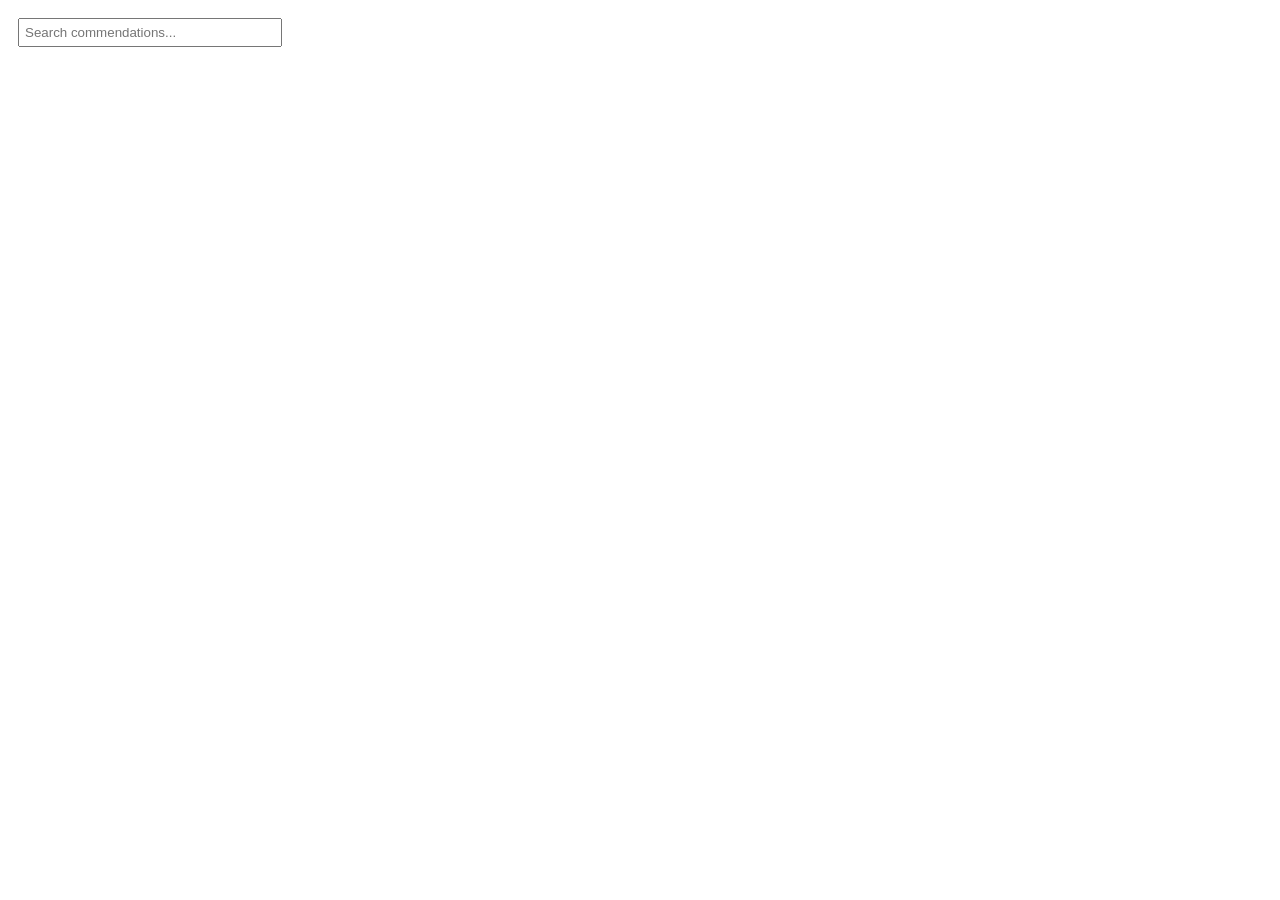
==== popup/popup.html @ 1448e6be "Get reputation index and popup logic" ====
<!DOCTYPE html>
<html>
<head>
  <title>Commendation Search</title>
  <style>
    body { font-family: sans-serif; padding: 10px; width: 250px; }
    input { width: 100%; padding: 5px; margin-bottom: 5px; }
    ul { list-style: none; padding: 0; max-height: 200px; overflow-y: auto; }
    li { padding: 5px; cursor: pointer; }
    li:hover { background-color: #eee; }
  </style>
</head>
<body>
  <input type="text" id="search" placeholder="Search commendations...">
  <ul id="results"></ul>

  <script src="popup.js"></script>
</body>
</html>
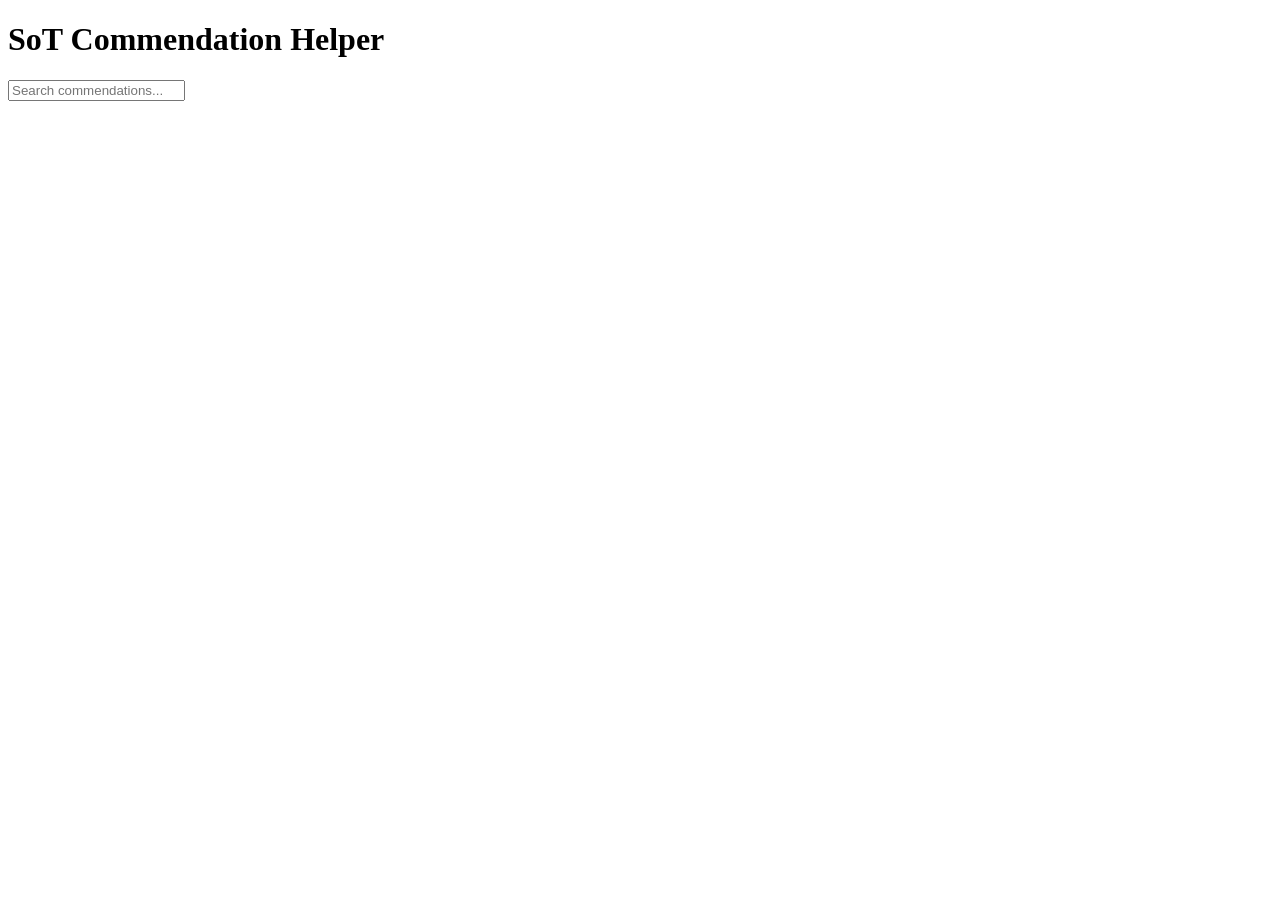
==== commit aa409f0d: "instructions to load commendations for searching" ====
--- a/popup/popup.html
+++ b/popup/popup.html
@@ -2,16 +2,20 @@
 <html>
 <head>
   <title>Commendation Search</title>
-  <style>
-    body { font-family: sans-serif; padding: 10px; width: 250px; }
-    input { width: 100%; padding: 5px; margin-bottom: 5px; }
-    ul { list-style: none; padding: 0; max-height: 200px; overflow-y: auto; }
-    li { padding: 5px; cursor: pointer; }
-    li:hover { background-color: #eee; }
-  </style>
 </head>
 <body>
+  <h1>SoT Commendation Helper</h1>
   <input type="text" id="search" placeholder="Search commendations...">
+  <div id="instruction" style="display:none; color: #b00; margin: 10px 0;">
+    No commendations found.<br>
+    Please visit the
+    <a href="https://www.seaofthieves.com/profile/reputation" target="_blank">Sea of Thieves Reputation Tab</a>
+    to load your commendations.
+    <div id="retry-container" style="margin-top: 10px;">
+      If you already did... 
+      <button id="retry-button">Retry</button>
+    </div>
+  </div>
   <ul id="results"></ul>
 
   <script src="popup.js"></script>
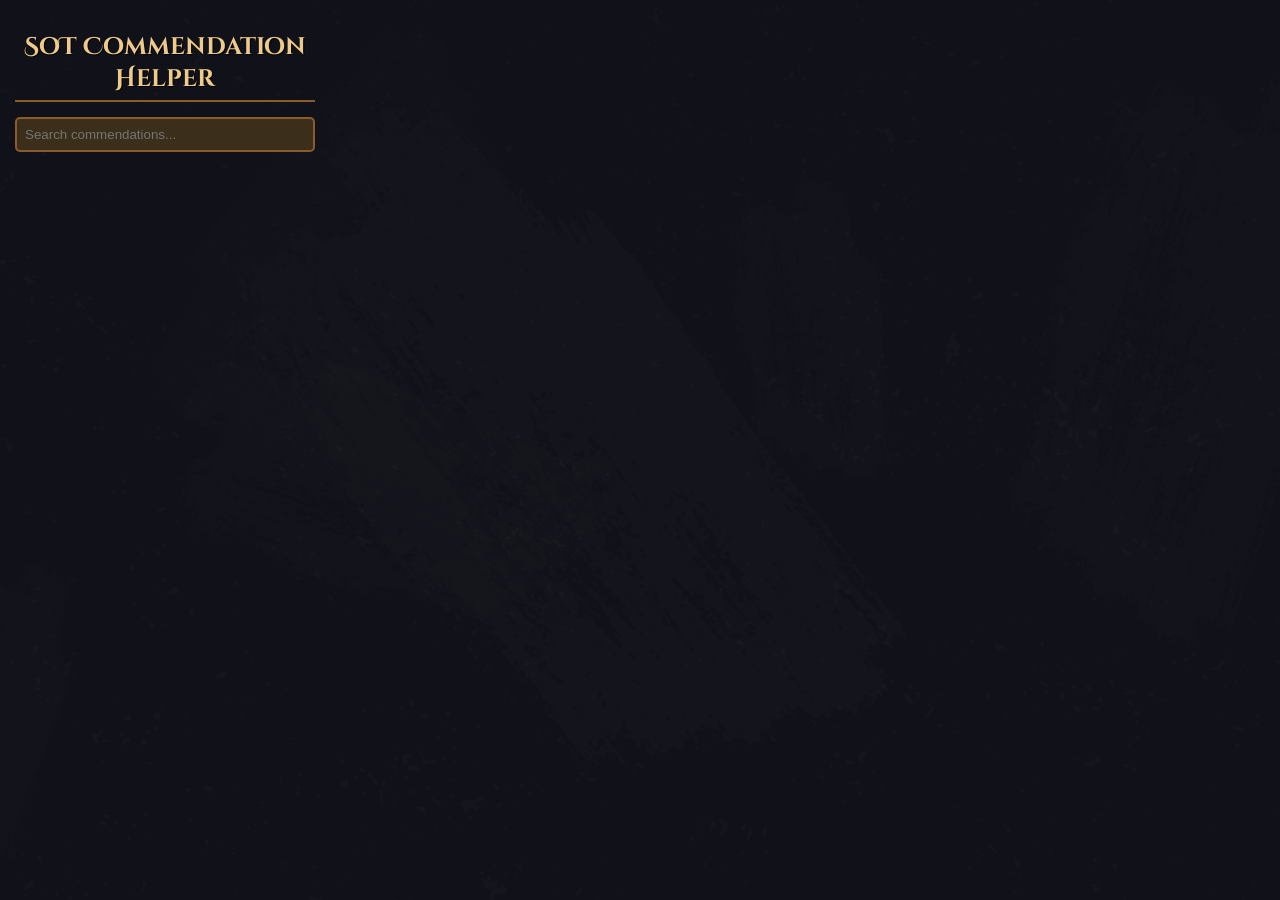
==== commit 6cc557ab: "popup styling" ====
--- a/popup/popup.html
+++ b/popup/popup.html
@@ -2,11 +2,13 @@
 <html>
 <head>
   <title>Commendation Search</title>
+  <link href="https://fonts.googleapis.com/css2?family=Cinzel+Decorative:wght@400;700&display=swap" rel="stylesheet">
+  <link rel="stylesheet" type="text/css" href="popup.css">
 </head>
 <body>
   <h1>SoT Commendation Helper</h1>
   <input type="text" id="search" placeholder="Search commendations...">
-  <div id="instruction" style="display:none; color: #b00; margin: 10px 0;">
+  <div id="instruction" style="display:none;">
     No commendations found.<br>
     Please visit the
     <a href="https://www.seaofthieves.com/profile/reputation" target="_blank">Sea of Thieves Reputation Tab</a>
@@ -18,6 +20,7 @@
   </div>
   <ul id="results"></ul>
 
+  <script src="../content/global_utils.js"></script>
   <script src="popup.js"></script>
 </body>
 </html>
--- a/popup/popup.css
+++ b/popup/popup.css
@@ -0,0 +1,95 @@
+body {
+  background: url('/popup/site-bg.png') no-repeat center center fixed;
+  background-size: cover;
+  color: #f0d79f;
+  font-family: 'Cinzel Decorative', cursive, serif;
+  text-shadow: 1px 1px #000;
+  padding: 15px;
+  margin: 0;
+  width: 300px;
+}
+
+h1 {
+  font-size: 24px;
+  margin-bottom: 15px;
+  text-align: center;
+  color: #eecb8b;
+  border-bottom: 2px solid #8c5b2c;
+  padding-bottom: 5px;
+}
+
+input[type="text"] {
+  width: calc(100% - 20px);
+  padding: 8px;
+  margin-bottom: 15px;
+  border: 2px solid #8c5b2c;
+  border-radius: 5px;
+  background-color: #3b2e1a;
+  color: #f0d79f;
+}
+
+#instruction {
+  background-color: rgba(40, 20, 10, 0.8);
+  color: #f0d79f;
+  padding: 10px;
+  border: 1px solid #8c5b2c;
+  border-radius: 5px;
+  margin: 10px 0;
+}
+
+#instruction a {
+  color: #ffd96f;
+  text-decoration: underline;
+}
+
+#retry-container {
+  margin-top: 10px;
+}
+
+#retry-button {
+  background-color: #8c5b2c;
+  color: #f0d79f;
+  border: none;
+  padding: 6px 12px;
+  border-radius: 5px;
+  cursor: pointer;
+  font-weight: bold;
+}
+
+#retry-button:hover {
+  background-color: #a96f3a;
+}
+
+ul#results {
+  list-style-type: none;
+  padding: 0;
+  margin-top: 10px;
+}
+
+ul#results li {
+  background-color: rgba(50, 30, 15, 0.8);
+  padding: 8px;
+  border: 1px solid #8c5b2c;
+  border-radius: 5px;
+  margin-bottom: 5px;
+}
+
+/* Optional: Add a subtle scroll bar for results if too many */
+ul#results {
+  max-height: 200px;
+  overflow-y: auto;
+}
+
+/* Scrollbar styling (WebKit browsers) */
+ul#results::-webkit-scrollbar {
+  width: 8px;
+}
+
+ul#results::-webkit-scrollbar-track {
+  background: #2b1a0f;
+}
+
+ul#results::-webkit-scrollbar-thumb {
+  background-color: #8c5b2c;
+  border-radius: 4px;
+}
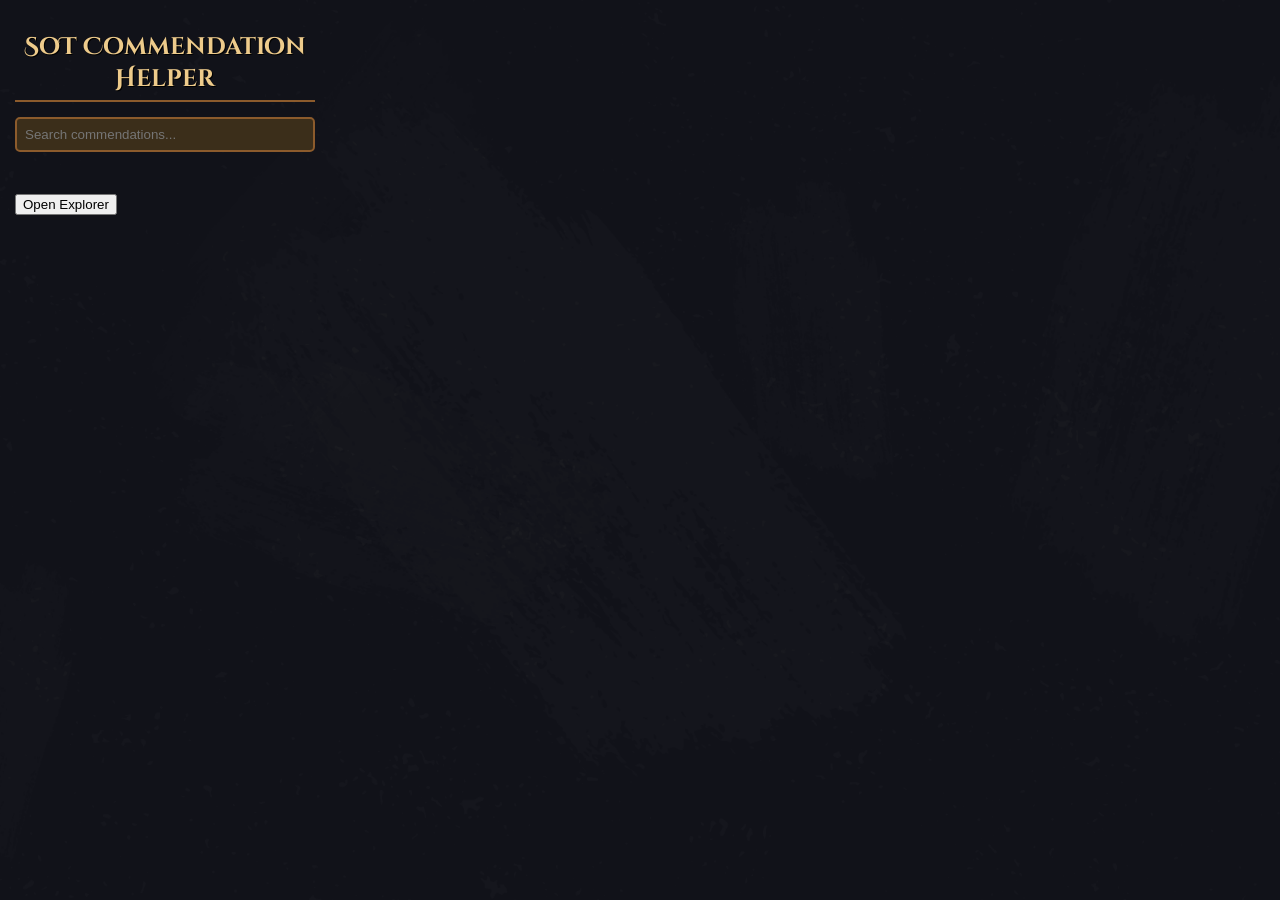
==== commit a1348ecd: "explorer build" ====
--- a/popup/popup.html
+++ b/popup/popup.html
@@ -8,6 +8,13 @@
 <body>
   <h1>SoT Commendation Helper</h1>
   <input type="text" id="search" placeholder="Search commendations...">
+
+  <div id="favorites-section" style="display:none;">
+    <div style="margin: 10px 0 4px 0; font-weight: bold;">Favorites</div>
+    <hr style="margin: 0 0 10px 0;">
+    <ul id="favorites-list"></ul>
+  </div>
+
   <div id="instruction" style="display:none;">
     No commendations found.<br>
     Please visit the
@@ -20,6 +27,8 @@
   </div>
   <ul id="results"></ul>
 
+  <button id="openExplorer">Open Explorer</button>
+
   <script src="../content/global_utils.js"></script>
   <script src="popup.js"></script>
 </body>
--- a/popup/popup.css
+++ b/popup/popup.css
@@ -60,36 +60,74 @@
   background-color: #a96f3a;
 }
 
-ul#results {
+ul#results,
+ul#favorites-list {
   list-style-type: none;
   padding: 0;
   margin-top: 10px;
 }
 
-ul#results li {
+ul#results li,
+ul#favorites-list li {
   background-color: rgba(50, 30, 15, 0.8);
   padding: 8px;
   border: 1px solid #8c5b2c;
   border-radius: 5px;
   margin-bottom: 5px;
+  cursor: pointer;
 }
 
-/* Optional: Add a subtle scroll bar for results if too many */
-ul#results {
+ul#results,
+ul#favorites-list {
   max-height: 200px;
   overflow-y: auto;
 }
 
 /* Scrollbar styling (WebKit browsers) */
-ul#results::-webkit-scrollbar {
+ul#results::-webkit-scrollbar,
+ul#favorites-list::-webkit-scrollbar {
   width: 8px;
 }
 
-ul#results::-webkit-scrollbar-track {
+ul#results::-webkit-scrollbar-track,
+ul#favorites-list::-webkit-scrollbar-track {
   background: #2b1a0f;
 }
 
-ul#results::-webkit-scrollbar-thumb {
+ul#results::-webkit-scrollbar-thumb,
+ul#favorites-list::-webkit-scrollbar-thumb {
   background-color: #8c5b2c;
   border-radius: 4px;
 }
+
+ul#results li.clicked,
+ul#favorites-list li.clicked {
+  animation: clickFlash 0.3s ease;
+}
+
+@keyframes clickFlash {
+  0% {
+    background-color: rgba(255, 217, 111, 0.6);
+    color: #2b1a0f;
+  }
+  100% {
+    background-color: rgba(50, 30, 15, 0.8);
+    color: #f0d79f;
+  }
+}
+
+li.highlighted {
+  border: 2px solid #0078d7 !important;
+  background: #e6f0fa;
+}
+
+.star-icon svg {
+  width: 20px;
+  height: 20px;
+  display: block;
+}
+.star-icon {
+  margin-left: 8px;
+  display: flex;
+  align-items: center;
+}
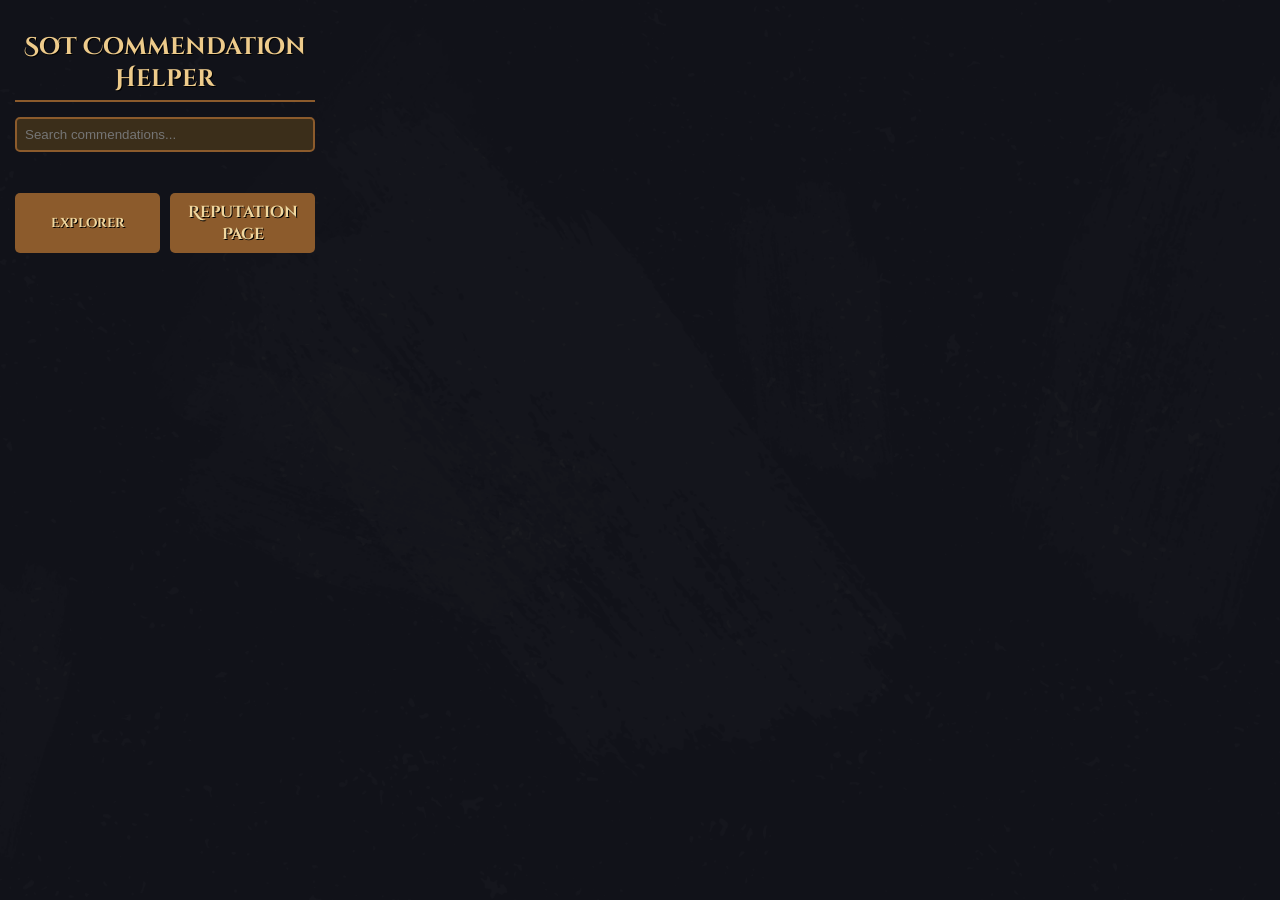
==== commit 0695cb7c: "popup buttons" ====
--- a/popup/popup.html
+++ b/popup/popup.html
@@ -27,7 +27,10 @@
   </div>
   <ul id="results"></ul>
 
-  <button id="openExplorer">Open Explorer</button>
+  <div id="button-container">
+    <button id="openExplorer">Explorer</button>
+    <a id="reputationPage" href="https://www.seaofthieves.com/pt-br/profile/reputation" target="_blank">Reputation Page</a>
+  </div>
 
   <script src="../content/global_utils.js"></script>
   <script src="popup.js"></script>
--- a/popup/popup.css
+++ b/popup/popup.css
@@ -131,3 +131,39 @@
   display: flex;
   align-items: center;
 }
+
+#button-container {
+  display: flex;
+  justify-content: space-between;
+  gap: 10px;
+  margin-top: 15px;
+}
+
+#button-container button,
+#button-container a {
+  flex: 1;
+  text-align: center;
+  background-color: #8c5b2c;
+  color: #f0d79f;
+  border: none;
+  padding: 8px 0;
+  border-radius: 5px;
+  cursor: pointer;
+  font-weight: bold;
+  text-decoration: none;
+  transition: background-color 0.3s ease, transform 0.15s ease;
+  font-family: 'Cinzel Decorative', cursive, serif;
+  text-shadow: 1px 1px #000;
+}
+
+#button-container button:hover,
+#button-container a:hover {
+  background-color: #a96f3a;
+  transform: translateY(-1px);
+}
+
+#button-container button:active,
+#button-container a:active {
+  background-color: #c57f48;
+  transform: translateY(0);
+}
